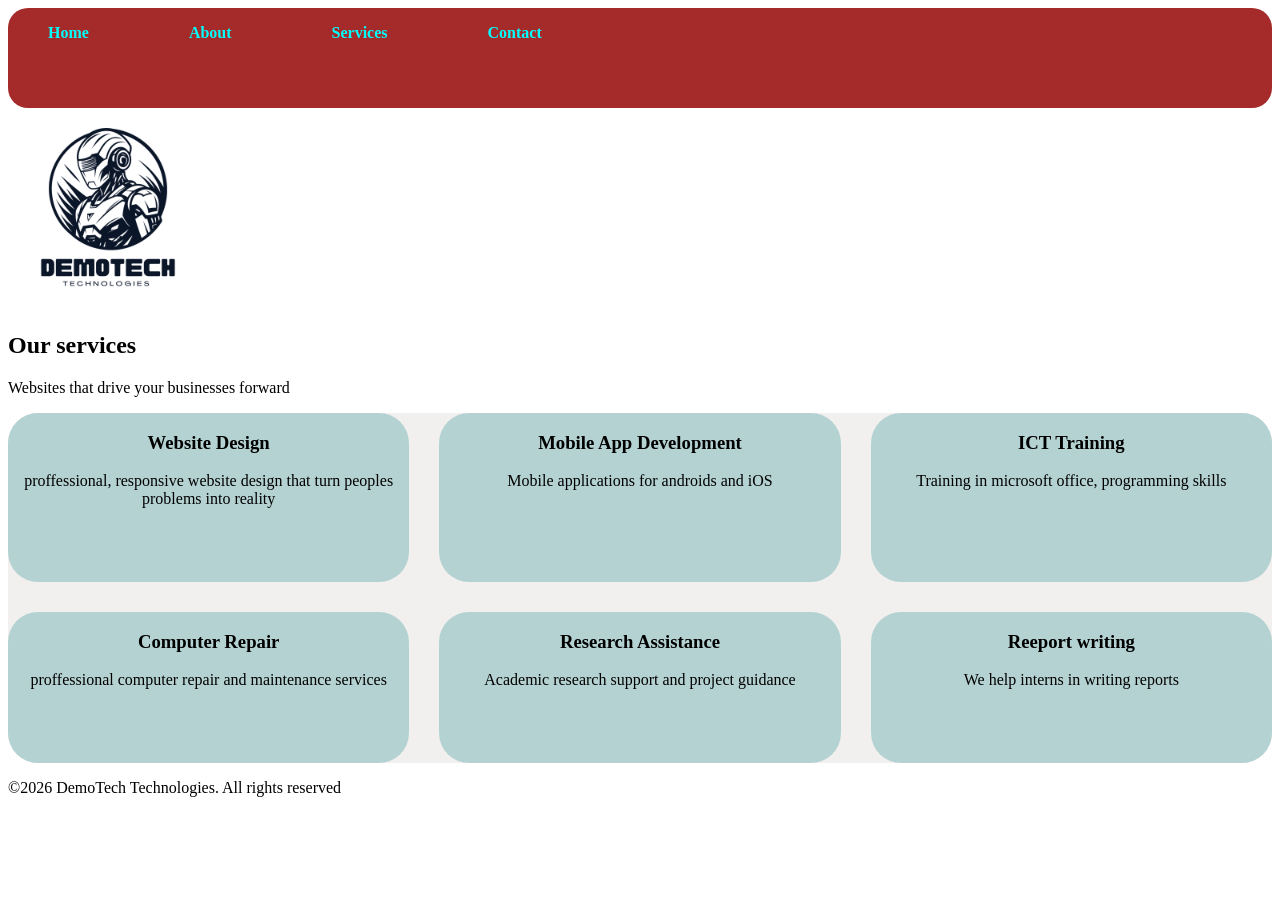
==== Service.html @ 2a421ddc "My first commit" ====
<!DOCTYPE html>
<html lang="en">
<head>
    <meta charset="UTF-8">
    <meta name="viewport" content="width=device-width, initial-scale=1.0">
    <title>Document</title>
</head>
<body>
     <header>
       <style>
        .image{
    width: 200px;
    height: 200px;
}

nav{
    display:flex;
    padding: 2opx;
    background-color: brown;
    width:auto;
    height: 100px;
    border-radius: 20px;
}
nav ul{
    display:flex;
    list-style: none;
    gap:100px;
}
nav a{
    color: aqua;
    text-decoration:none;
    font-weight:bold;

}
nav a:hover{ color:rgb(59, 227, 84);
       
}
.app{
      background-color: rgb(181, 210, 210);
    border: 30px;
    border-radius: 30px;
    height: auto;
    width: auto;
    text-align: center;
}
.assist{
      background-color:  rgb(181, 210, 210);
    border: 30px;
    border-radius: 30px;
    height: auto;
    width:auto;
    text-align: center;

}
.ict{
     background-color:  rgb(181, 210, 210);
    border: 30px;
     border-radius: 30px;
    height: auto;
    width:auto;
    text-align: center;
}
.repair{
     background-color:  rgb(181, 210, 210);
    border: 30px;
     border-radius: 30px;
    height: auto;
    width:auto;
    text-align: center;
}
.report{
    background-color:  rgb(181, 210, 210);
    border: 30px;
     border-radius: 30px;
    height: auto;
    width:auto;
    text-align: center;
     

}
.web{
      background-color:  rgb(181, 210, 210);
    border: 30px;
     border-radius: 30px;
    height: auto;
    width:auto;
    text-align: center;
   
}
#grid{
     display: grid;
    background-color: rgb(241, 240, 238);
    border-radius: 30px;
    grid-template-columns:repeat(3, 1fr);
    gap: 30px; 
    height: 350px;
    width: auto;
}

       </style>
        <div>
        <nav>
<ul>
<li><a href="index.html">Home</a></li>
<li><a href="About.html">About</a></li>
<li><a href="Service.html">Services</a></li>
<li><a href="Contact.html">Contact</a></li>
</ul>
</nav>
 <div>
            <img src="robot.png"alt="Real World Solutions" class="image">
        </div>
</header>

      <h2>Our services</h2>
            <p>Websites that drive your businesses forward</p>
    <section id="grid">
        
            
        <div class="web">
            <h3>Website Design</h3>
            <p>proffessional, responsive website design that turn peoples problems into reality</p>
        </div>
        <div class="app">
<h3>Mobile App Development</h3>
<p>Mobile applications for androids and iOS</p>
        </div>
        <div class="ict">
            <h3>ICT Training</h3>
            <p>Training in microsoft office, programming skills</p>
        </div>
        <div class="repair">
            <h3>Computer Repair</h3>
            <p>proffessional computer repair and maintenance services</p>
        </div>
        <div class="assist">
            <h3>Research Assistance</h3>
            <p>Academic research support and project guidance</p>
        </div>
        <div class="report">
            <h3>Reeport writing</h3>
            <p>We help interns in writing reports</p>
        </div>
    </section>
    <p class="copyright">©2026 DemoTech Technologies. All rights reserved</p>
</body>
</html>
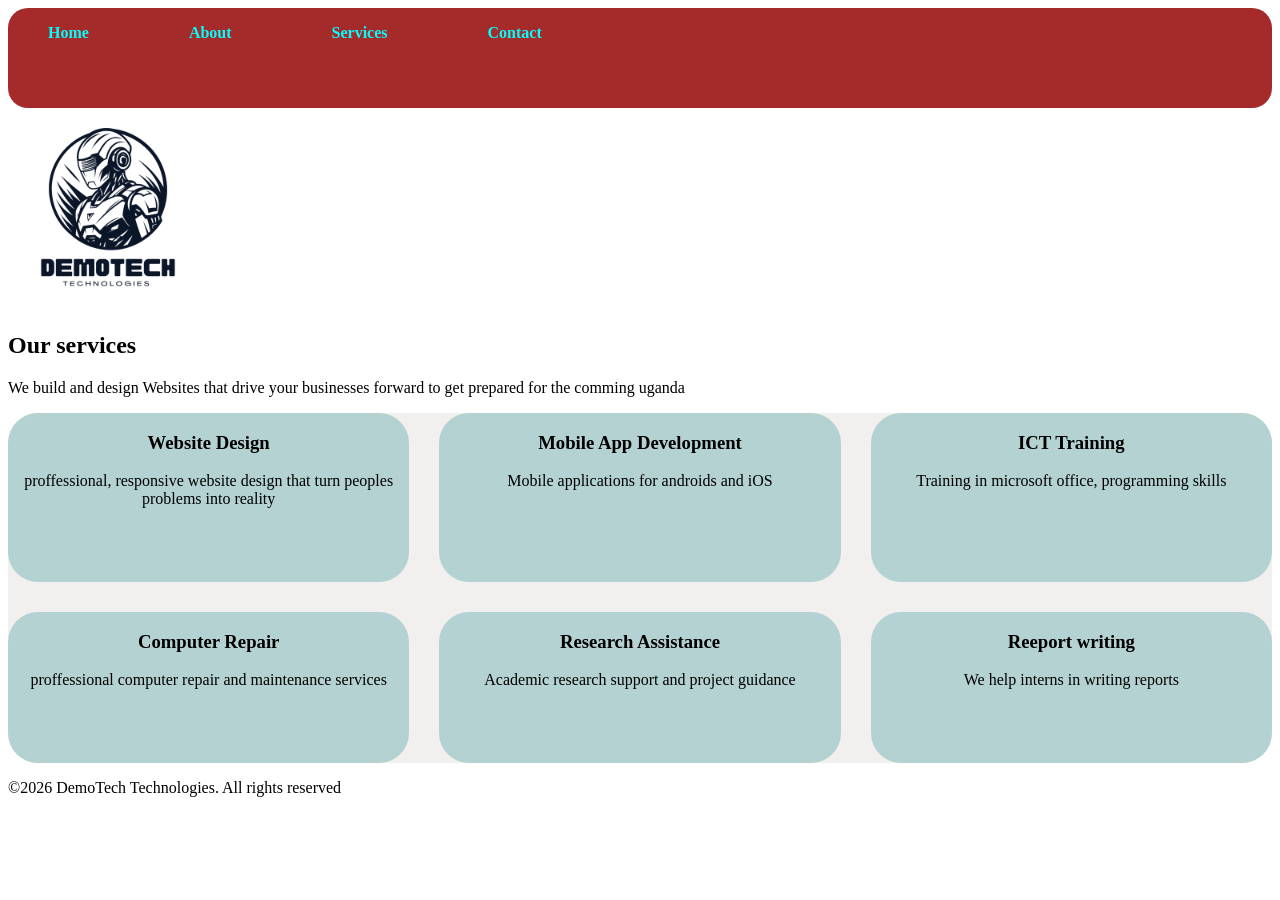
==== commit a748ab05: "I modified the services.html file" ====
--- a/Service.html
+++ b/Service.html
@@ -113,7 +113,7 @@
 </header>
 
       <h2>Our services</h2>
-            <p>Websites that drive your businesses forward</p>
+            <p>We build and design Websites that drive your businesses forward to get prepared for the comming uganda</p>
     <section id="grid">
         
             
